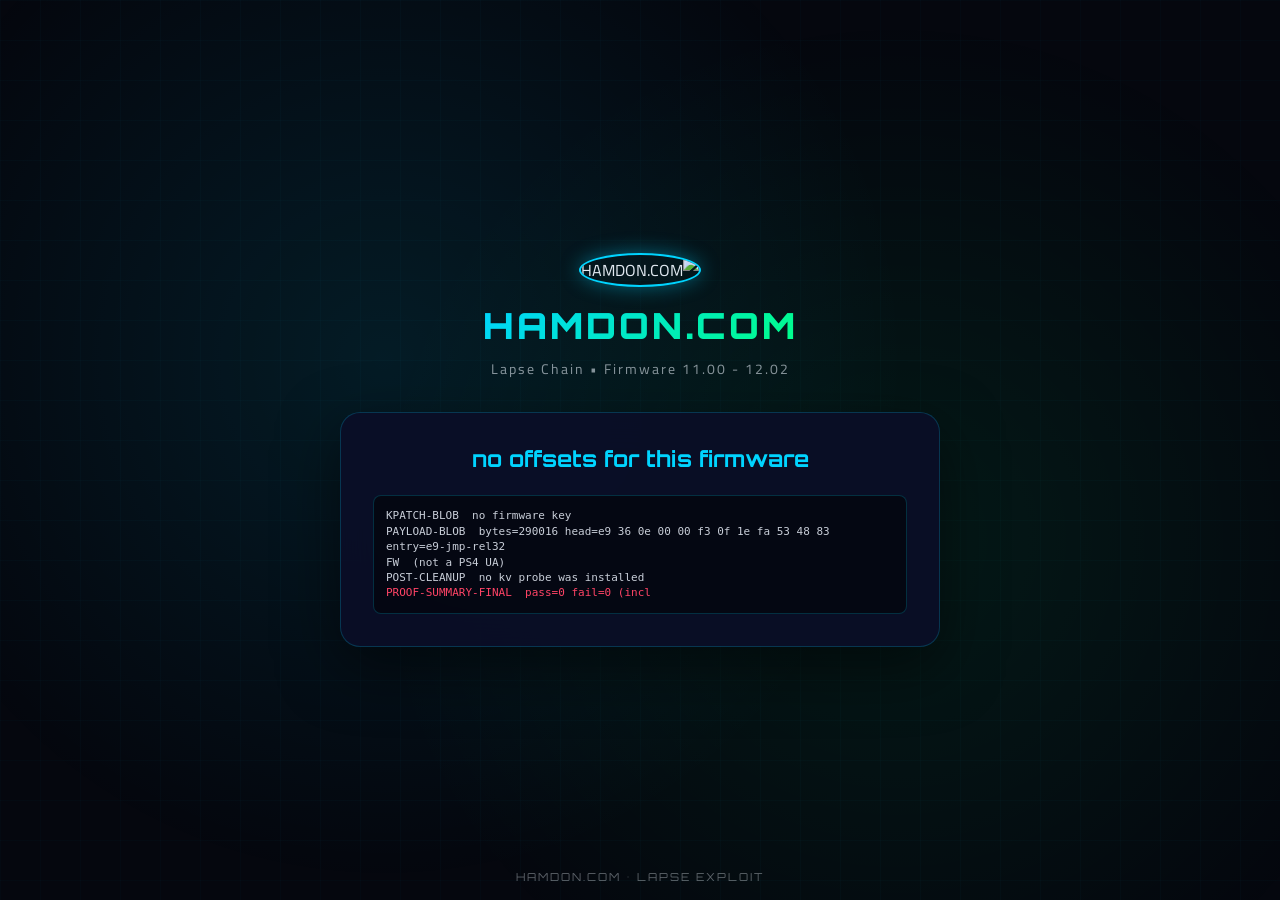
==== run_lapse.html @ 2b9e3dfc "Create run_lapse.html" ====
<!DOCTYPE html>
<html lang="ar" dir="rtl" manifest="cache.appcache">
<head>
<meta charset="utf-8">
<meta name="viewport" content="width=device-width,initial-scale=1">
<title>HAMDON.COM | Lapse Chain</title>
<style>
@import url('https://fonts.googleapis.com/css2?family=Orbitron:wght@400;700;900&family=Cairo:wght@400;700;900&display=swap');

* { margin: 0; padding: 0; box-sizing: border-box; }

:root {
  --neon-blue: #00d4ff;
  --neon-green: #00ff88;
  --dark-bg: #05070e;
  --card-bg: rgba(10, 14, 39, 0.9);
}

html, body {
  min-height: 100vh;
  background: var(--dark-bg);
  color: #e0e8f0;
  font-family: 'Cairo', sans-serif;
  position: relative;
  overflow: hidden;
}

body::before {
  content: '';
  position: fixed;
  inset: 0;
  background: 
    radial-gradient(circle at 30% 40%, rgba(0, 212, 255, 0.1) 0%, transparent 50%),
    radial-gradient(circle at 70% 60%, rgba(0, 255, 136, 0.08) 0%, transparent 50%);
  z-index: 0;
}

body::after {
  content: '';
  position: fixed;
  inset: 0;
  background-image: 
    linear-gradient(rgba(0, 212, 255, 0.02) 1px, transparent 1px),
    linear-gradient(90deg, rgba(0, 212, 255, 0.02) 1px, transparent 1px);
  background-size: 40px 40px;
  z-index: 0;
  pointer-events: none;
}

#wrap {
  position: relative;
  z-index: 1;
  min-height: 100vh;
  display: flex;
  flex-direction: column;
  align-items: center;
  justify-content: center;
  padding: 20px;
}

.header {
  text-align: center;
  margin-bottom: 30px;
  animation: fadeIn 0.6s ease-out;
}

@keyframes fadeIn {
  from { opacity: 0; transform: translateY(-20px); }
  to { opacity: 1; transform: translateY(0); }
}

.logo {
  width: 80px;
  height: 80px;
  border-radius: 50%;
  border: 2px solid var(--neon-blue);
  box-shadow: 0 0 20px rgba(0, 212, 255, 0.4);
  margin-bottom: 16px;
}

.title {
  font-family: 'Orbitron', sans-serif;
  font-size: 36px;
  font-weight: 900;
  background: linear-gradient(135deg, var(--neon-blue), var(--neon-green));
  -webkit-background-clip: text;
  -webkit-text-fill-color: transparent;
  background-clip: text;
  letter-spacing: 3px;
}

.subtitle {
  font-size: 14px;
  color: rgba(224, 232, 240, 0.6);
  margin-top: 8px;
  letter-spacing: 2px;
}

.card {
  background: var(--card-bg);
  backdrop-filter: blur(20px);
  border: 1px solid rgba(0, 212, 255, 0.2);
  border-radius: 20px;
  padding: 32px;
  max-width: 600px;
  width: 100%;
  box-shadow: 0 20px 60px rgba(0, 0, 0, 0.5);
  animation: slideUp 0.6s ease-out 0.2s both;
}

@keyframes slideUp {
  from { opacity: 0; transform: translateY(30px); }
  to { opacity: 1; transform: translateY(0); }
}

#state {
  font-size: 22px;
  font-weight: 700;
  color: var(--neon-blue);
  font-family: 'Orbitron', sans-serif;
  text-align: center;
  margin-bottom: 20px;
  min-height: 30px;
}

#out {
  white-space: pre-wrap;
  font: 11px/1.4 Consolas, monospace;
  background: rgba(0, 0, 0, 0.5);
  border: 1px solid rgba(0, 212, 255, 0.2);
  border-radius: 8px;
  padding: 12px;
  max-height: 400px;
  overflow-y: auto;
  color: #c8ced8;
  text-align: left;
}

.ok { color: #00ff88; }
.bad { color: #ff4466; }
.warn { color: #ffaa00; }

.footer {
  position: fixed;
  bottom: 16px;
  left: 50%;
  transform: translateX(-50%);
  font-size: 11px;
  color: rgba(224, 232, 240, 0.4);
  letter-spacing: 2px;
  font-family: 'Orbitron', sans-serif;
  z-index: 2;
}

@media (max-width: 600px) {
  .title { font-size: 28px; }
  .card { padding: 24px; }
}
</style>
</head>
<body>

<div id="wrap">
  
  <div class="header">
    <img src="logo_raw.png" alt="HAMDON.COM" class="logo">
    <h1 class="title">HAMDON.COM</h1>
    <div class="subtitle">Lapse Chain • Firmware 11.00 - 12.02</div>
  </div>

  <div class="card">
    <div id="state">جارٍ تحميل سلسلة Lapse...</div>
    <div id="out"></div>
  </div>

</div>

<div class="footer">HAMDON.COM • LAPSE EXPLOIT</div>

<script type="module">
import "./chain_lapse.js";
</script>

</body>
</html>
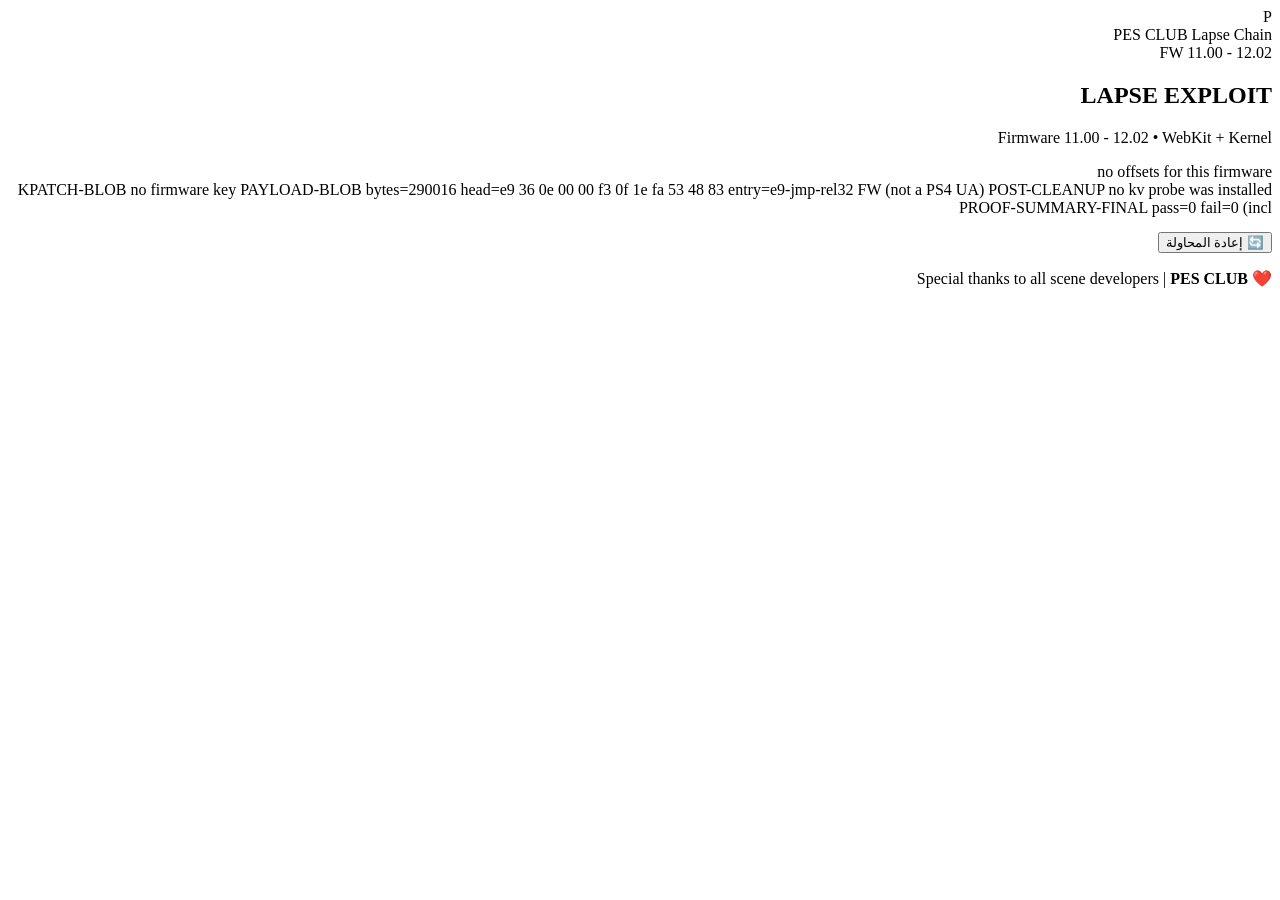
==== commit 91f8bd03: "Update run_lapse.html" ====
--- a/run_lapse.html
+++ b/run_lapse.html
@@ -3,183 +3,43 @@
 <head>
 <meta charset="utf-8">
 <meta name="viewport" content="width=device-width,initial-scale=1">
-<title>HAMDON.COM | Lapse Chain</title>
-<style>
-@import url('https://fonts.googleapis.com/css2?family=Orbitron:wght@400;700;900&family=Cairo:wght@400;700;900&display=swap');
-
-* { margin: 0; padding: 0; box-sizing: border-box; }
-
-:root {
-  --neon-blue: #00d4ff;
-  --neon-green: #00ff88;
-  --dark-bg: #05070e;
-  --card-bg: rgba(10, 14, 39, 0.9);
-}
-
-html, body {
-  min-height: 100vh;
-  background: var(--dark-bg);
-  color: #e0e8f0;
-  font-family: 'Cairo', sans-serif;
-  position: relative;
-  overflow: hidden;
-}
-
-body::before {
-  content: '';
-  position: fixed;
-  inset: 0;
-  background: 
-    radial-gradient(circle at 30% 40%, rgba(0, 212, 255, 0.1) 0%, transparent 50%),
-    radial-gradient(circle at 70% 60%, rgba(0, 255, 136, 0.08) 0%, transparent 50%);
-  z-index: 0;
-}
-
-body::after {
-  content: '';
-  position: fixed;
-  inset: 0;
-  background-image: 
-    linear-gradient(rgba(0, 212, 255, 0.02) 1px, transparent 1px),
-    linear-gradient(90deg, rgba(0, 212, 255, 0.02) 1px, transparent 1px);
-  background-size: 40px 40px;
-  z-index: 0;
-  pointer-events: none;
-}
-
-#wrap {
-  position: relative;
-  z-index: 1;
-  min-height: 100vh;
-  display: flex;
-  flex-direction: column;
-  align-items: center;
-  justify-content: center;
-  padding: 20px;
-}
-
-.header {
-  text-align: center;
-  margin-bottom: 30px;
-  animation: fadeIn 0.6s ease-out;
-}
-
-@keyframes fadeIn {
-  from { opacity: 0; transform: translateY(-20px); }
-  to { opacity: 1; transform: translateY(0); }
-}
-
-.logo {
-  width: 80px;
-  height: 80px;
-  border-radius: 50%;
-  border: 2px solid var(--neon-blue);
-  box-shadow: 0 0 20px rgba(0, 212, 255, 0.4);
-  margin-bottom: 16px;
-}
-
-.title {
-  font-family: 'Orbitron', sans-serif;
-  font-size: 36px;
-  font-weight: 900;
-  background: linear-gradient(135deg, var(--neon-blue), var(--neon-green));
-  -webkit-background-clip: text;
-  -webkit-text-fill-color: transparent;
-  background-clip: text;
-  letter-spacing: 3px;
-}
-
-.subtitle {
-  font-size: 14px;
-  color: rgba(224, 232, 240, 0.6);
-  margin-top: 8px;
-  letter-spacing: 2px;
-}
-
-.card {
-  background: var(--card-bg);
-  backdrop-filter: blur(20px);
-  border: 1px solid rgba(0, 212, 255, 0.2);
-  border-radius: 20px;
-  padding: 32px;
-  max-width: 600px;
-  width: 100%;
-  box-shadow: 0 20px 60px rgba(0, 0, 0, 0.5);
-  animation: slideUp 0.6s ease-out 0.2s both;
-}
-
-@keyframes slideUp {
-  from { opacity: 0; transform: translateY(30px); }
-  to { opacity: 1; transform: translateY(0); }
-}
-
-#state {
-  font-size: 22px;
-  font-weight: 700;
-  color: var(--neon-blue);
-  font-family: 'Orbitron', sans-serif;
-  text-align: center;
-  margin-bottom: 20px;
-  min-height: 30px;
-}
-
-#out {
-  white-space: pre-wrap;
-  font: 11px/1.4 Consolas, monospace;
-  background: rgba(0, 0, 0, 0.5);
-  border: 1px solid rgba(0, 212, 255, 0.2);
-  border-radius: 8px;
-  padding: 12px;
-  max-height: 400px;
-  overflow-y: auto;
-  color: #c8ced8;
-  text-align: left;
-}
-
-.ok { color: #00ff88; }
-.bad { color: #ff4466; }
-.warn { color: #ffaa00; }
-
-.footer {
-  position: fixed;
-  bottom: 16px;
-  left: 50%;
-  transform: translateX(-50%);
-  font-size: 11px;
-  color: rgba(224, 232, 240, 0.4);
-  letter-spacing: 2px;
-  font-family: 'Orbitron', sans-serif;
-  z-index: 2;
-}
-
-@media (max-width: 600px) {
-  .title { font-size: 28px; }
-  .card { padding: 24px; }
-}
-</style>
+<title>PES CLUB | Lapse Chain</title>
+<link rel="stylesheet" href="style.css">
 </head>
 <body>
 
-<div id="wrap">
-  
-  <div class="header">
-    <img src="logo_raw.png" alt="HAMDON.COM" class="logo">
-    <h1 class="title">HAMDON.COM</h1>
-    <div class="subtitle">Lapse Chain • Firmware 11.00 - 12.02</div>
-  </div>
+<div class="shell">
+    <header class="topbar">
+        <div class="brand">
+            <div class="brand-logo">P</div>
+            <div class="brand-text">
+                <span class="brand-name">PES CLUB</span>
+                <span class="brand-sub">Lapse Chain</span>
+            </div>
+        </div>
+        <div class="badge">FW 11.00 - 12.02</div>
+    </header>
 
-  <div class="card">
-    <div id="state">جارٍ تحميل سلسلة Lapse...</div>
-    <div id="out"></div>
-  </div>
+    <main class="wrap">
+        <section class="hero">
+            <h1 class="hero-title">LAPSE <span class="accent">EXPLOIT</span></h1>
+            <p class="hero-sub">Firmware 11.00 - 12.02 • WebKit + Kernel</p>
+        </section>
 
+        <section class="status-panel">
+            <div id="state" class="status-text loading">⏳ جارٍ تحميل السلسلة...</div>
+            <div id="out"></div>
+            <button class="btn" onclick="location.reload()" style="margin-top:15px;">🔄 إعادة المحاولة</button>
+        </section>
+    </main>
+
+    <footer class="foot">
+        <p>❤️ Special thanks to all scene developers | <strong>PES CLUB</strong></p>
+    </footer>
 </div>
-
-<div class="footer">HAMDON.COM • LAPSE EXPLOIT</div>
 
 <script type="module">
 import "./chain_lapse.js";
 </script>
-
 </body>
 </html>
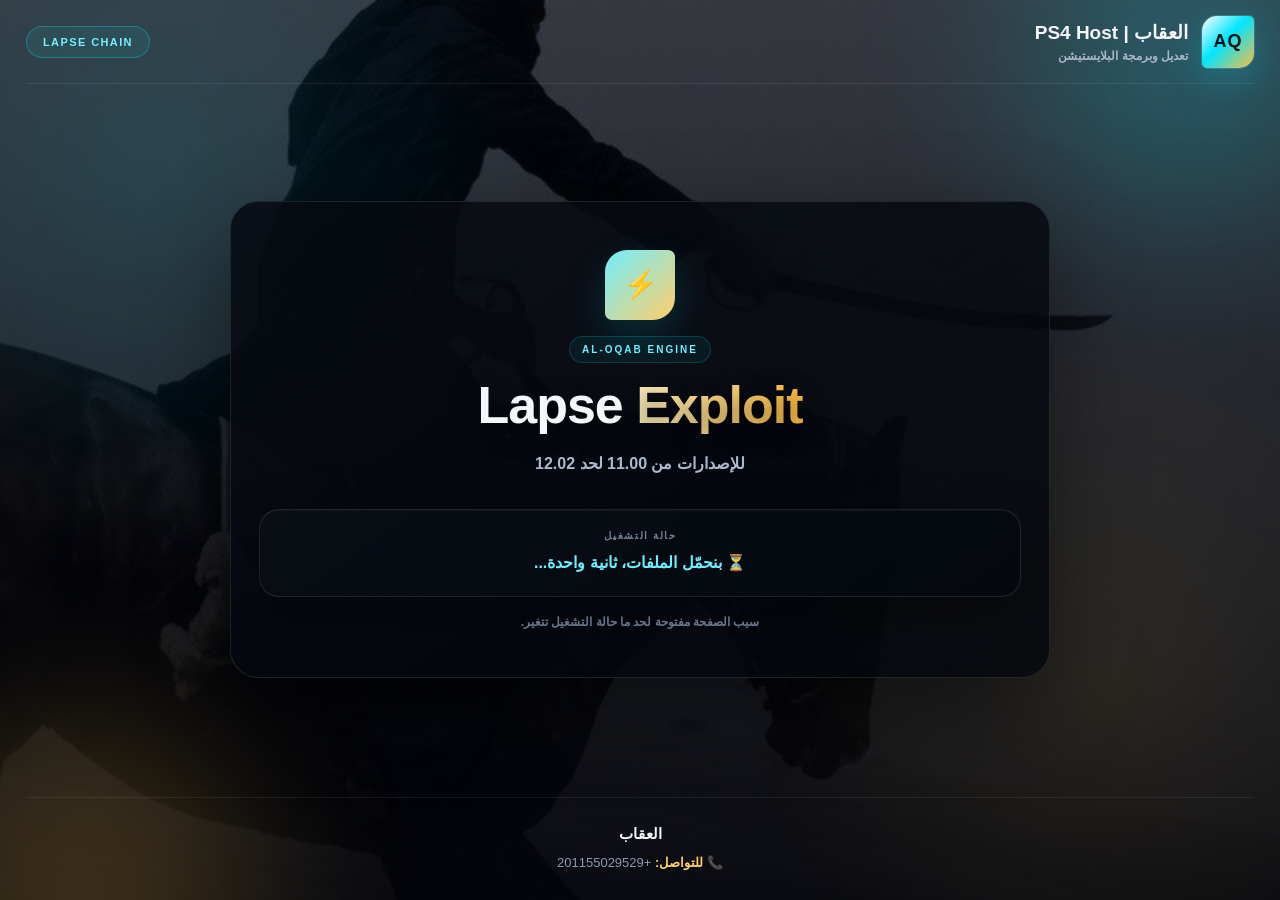
==== commit c1837a7d: "Add files via upload" ====
--- a/run_lapse.html
+++ b/run_lapse.html
@@ -3,43 +3,95 @@
 <head>
 <meta charset="utf-8">
 <meta name="viewport" content="width=device-width,initial-scale=1">
-<title>PES CLUB | Lapse Chain</title>
+<title>العقاب | Lapse Chain</title>
 <link rel="stylesheet" href="style.css">
 </head>
 <body>
+<div class="page-glow glow-one"></div>
+<div class="page-glow glow-two"></div>
 
-<div class="shell">
+<div class="shell compact-shell">
     <header class="topbar">
         <div class="brand">
-            <div class="brand-logo">P</div>
+            <div class="brand-logo">AQ</div>
             <div class="brand-text">
-                <span class="brand-name">PES CLUB</span>
-                <span class="brand-sub">Lapse Chain</span>
+                <span class="brand-name">العقاب | PS4 Host</span>
+                <span class="brand-sub">تعديل وبرمجة البلايستيشن</span>
             </div>
         </div>
-        <div class="badge">FW 11.00 - 12.02</div>
+        <div class="badge badge-lapse">LAPSE CHAIN</div>
     </header>
 
-    <main class="wrap">
-        <section class="hero">
-            <h1 class="hero-title">LAPSE <span class="accent">EXPLOIT</span></h1>
-            <p class="hero-sub">Firmware 11.00 - 12.02 • WebKit + Kernel</p>
-        </section>
+    <main class="wrap run-wrap">
+        <section class="run-card">
+            <div class="run-icon">⚡</div>
+            <div class="eyebrow">AL-OQAB ENGINE</div>
+            <h1 class="hero-title">Lapse <span class="accent">Exploit</span></h1>
+            <p class="hero-sub">للإصدارات من 11.00 لحد 12.02</p>
 
-        <section class="status-panel">
-            <div id="state" class="status-text loading">⏳ جارٍ تحميل السلسلة...</div>
-            <div id="out"></div>
-            <button class="btn" onclick="location.reload()" style="margin-top:15px;">🔄 إعادة المحاولة</button>
+            <section class="status-panel run-status">
+                <div class="status-label">حالة التشغيل</div>
+                <span id="state" class="status-text loading">⏳ بنحمّل الملفات، ثانية واحدة...</span>
+                <br>
+                <button id="retry" class="btn hidden" type="button">↻ جرّب تاني</button>
+            </section>
+
+            <div class="run-tip">سيب الصفحة مفتوحة لحد ما حالة التشغيل تتغير.</div>
+            <div id="out" style="display:none;"></div>
         </section>
     </main>
 
     <footer class="foot">
-        <p>❤️ Special thanks to all scene developers | <strong>PES CLUB</strong></p>
+        <div class="foot-brand">العقاب</div>
+        <p>📞 <strong>للتواصل:</strong> +201155029529</p>
     </footer>
 </div>
 
 <script type="module">
-import "./chain_lapse.js";
+    var started = false;
+
+    function boot() {
+        if (started) return;
+        started = true;
+
+        import("./chain_lapse.js").catch(function(e) {
+            var stateEl = document.getElementById("state");
+            stateEl.innerHTML = "❌ التشغيل وقف: " + (e && e.message ? e.message : e);
+            stateEl.className = "status-text error";
+
+            var btn = document.getElementById("retry");
+            if (btn) btn.className = "btn";
+        });
+    }
+
+    function bootSettled() {
+        setTimeout(boot, 1200);
+    }
+
+    var appCache = window.applicationCache;
+
+    if (appCache) {
+        appCache.addEventListener('cached', bootSettled, false);
+        appCache.addEventListener('noupdate', bootSettled, false);
+        appCache.addEventListener('error', bootSettled, false);
+        appCache.addEventListener('obsolete', bootSettled, false);
+        setTimeout(bootSettled, 6000);
+    } else {
+        bootSettled();
+    }
+
+    document.getElementById("retry").addEventListener("click", function() {
+        location.reload();
+    }, false);
+
+    window.addEventListener("error", function(e) {
+        var stateEl = document.getElementById("state");
+
+        if (stateEl && stateEl.textContent.indexOf("⏳") !== -1) {
+            stateEl.innerHTML = "❌ حصل خطأ: " + (e && e.message ? e.message : "Script error");
+            stateEl.className = "status-text error";
+        }
+    }, false);
 </script>
 </body>
 </html>
--- a/style.css
+++ b/style.css
@@ -0,0 +1,550 @@
+/* ============================================================
+   AL-OQAB - PS4 Host UI
+   Designed for the user's existing image_15d165.jpg background.
+   ============================================================ */
+
+* {
+    margin: 0;
+    padding: 0;
+    box-sizing: border-box;
+}
+
+html {
+    min-height: 100%;
+    font-family: "Segoe UI", Tahoma, Arial, sans-serif;
+    color: #f5f7fb;
+    background: #03050a;
+}
+
+body {
+    min-height: 100vh;
+    overflow-x: hidden;
+    background:
+        linear-gradient(180deg, rgba(2, 4, 10, 0.74), rgba(2, 4, 10, 0.95)),
+        url('image_15d165.jpg') no-repeat center center fixed;
+    background-size: cover;
+    position: relative;
+}
+
+body:before {
+    content: "";
+    position: fixed;
+    inset: 0;
+    pointer-events: none;
+    z-index: 0;
+    background:
+        radial-gradient(circle at 12% 18%, rgba(0, 229, 255, 0.11), transparent 30%),
+        radial-gradient(circle at 86% 75%, rgba(255, 190, 62, 0.09), transparent 28%);
+}
+
+.page-glow {
+    position: fixed;
+    width: 340px;
+    height: 340px;
+    border-radius: 50%;
+    pointer-events: none;
+    filter: blur(90px);
+    opacity: 0.22;
+    z-index: 0;
+}
+
+.glow-one {
+    top: -120px;
+    right: -80px;
+    background: #00e5ff;
+}
+
+.glow-two {
+    bottom: -160px;
+    left: -90px;
+    background: #ffbd3f;
+}
+
+.shell {
+    position: relative;
+    z-index: 1;
+    width: 100%;
+    max-width: 1320px;
+    min-height: 100vh;
+    margin: 0 auto;
+    padding: 0 26px;
+    display: flex;
+    flex-direction: column;
+}
+
+.topbar {
+    min-height: 84px;
+    display: flex;
+    align-items: center;
+    justify-content: space-between;
+    gap: 20px;
+    border-bottom: 1px solid rgba(255, 255, 255, 0.08);
+}
+
+.brand {
+    display: flex;
+    align-items: center;
+    min-width: 0;
+}
+
+.brand-logo {
+    width: 52px;
+    height: 52px;
+    flex: 0 0 52px;
+    display: flex;
+    align-items: center;
+    justify-content: center;
+    border-radius: 15px 5px 15px 5px;
+    font-weight: 900;
+    font-size: 18px;
+    letter-spacing: 1px;
+    color: #041014;
+    background: linear-gradient(135deg, #ffffff 0%, #00e5ff 45%, #ffbd3f 100%);
+    box-shadow:
+        0 0 0 1px rgba(255,255,255,0.15),
+        0 12px 34px rgba(0, 229, 255, 0.22);
+}
+
+.brand-text {
+    margin-right: 14px;
+    text-align: right;
+    min-width: 0;
+}
+
+.brand-name {
+    display: block;
+    font-size: 19px;
+    font-weight: 900;
+    white-space: nowrap;
+}
+
+.brand-sub {
+    display: block;
+    margin-top: 5px;
+    color: #a9b4c7;
+    font-size: 12px;
+    font-weight: 600;
+}
+
+.badge {
+    flex: 0 0 auto;
+    padding: 9px 16px;
+    border: 1px solid rgba(255, 189, 63, 0.28);
+    border-radius: 999px;
+    color: #ffd67f;
+    background: rgba(255, 189, 63, 0.08);
+    font-size: 11px;
+    font-weight: 900;
+    letter-spacing: 1.4px;
+    box-shadow: inset 0 0 20px rgba(255, 189, 63, 0.04);
+}
+
+.badge-lapse {
+    color: #71f1ff;
+    border-color: rgba(0, 229, 255, 0.30);
+    background: rgba(0, 229, 255, 0.08);
+}
+
+.badge-poops {
+    color: #ffd67f;
+    border-color: rgba(255, 189, 63, 0.30);
+    background: rgba(255, 189, 63, 0.08);
+}
+
+.wrap {
+    flex: 1;
+    width: 100%;
+    padding: 58px 0 44px;
+    display: flex;
+    flex-direction: column;
+    justify-content: center;
+}
+
+.hero {
+    max-width: 900px;
+    margin: 0 auto 30px;
+    text-align: center;
+}
+
+.eyebrow {
+    display: inline-block;
+    margin-bottom: 13px;
+    padding: 7px 12px;
+    border: 1px solid rgba(0, 229, 255, 0.18);
+    border-radius: 999px;
+    color: #72ecff;
+    background: rgba(0, 229, 255, 0.06);
+    font-size: 10px;
+    font-weight: 900;
+    letter-spacing: 2px;
+}
+
+.hero-title {
+    font-size: 52px;
+    line-height: 1.15;
+    font-weight: 900;
+    letter-spacing: -1px;
+    text-shadow: 0 8px 26px rgba(0,0,0,0.5);
+}
+
+.accent {
+    color: #ffcf69;
+    background: linear-gradient(90deg, #fff1bd, #ffbd3f);
+    -webkit-background-clip: text;
+    background-clip: text;
+    -webkit-text-fill-color: transparent;
+}
+
+.hero-sub {
+    max-width: 740px;
+    margin: 14px auto 0;
+    color: #aeb9cb;
+    font-size: 16px;
+    line-height: 1.8;
+    font-weight: 600;
+}
+
+.hero-pills {
+    margin-top: 22px;
+    display: flex;
+    flex-wrap: wrap;
+    justify-content: center;
+    gap: 9px;
+}
+
+.hero-pills span {
+    padding: 8px 12px;
+    border: 1px solid rgba(255,255,255,0.09);
+    border-radius: 999px;
+    color: #d7deea;
+    background: rgba(255,255,255,0.045);
+    font-size: 12px;
+    font-weight: 700;
+}
+
+.status-panel {
+    width: 100%;
+    max-width: 920px;
+    margin: 0 auto 36px;
+    padding: 20px 24px;
+    text-align: center;
+    border: 1px solid rgba(255,255,255,0.10);
+    border-radius: 20px;
+    background: linear-gradient(145deg, rgba(10,14,22,0.88), rgba(4,8,15,0.78));
+    box-shadow:
+        0 22px 60px rgba(0,0,0,0.32),
+        inset 0 1px 0 rgba(255,255,255,0.04);
+}
+
+.status-label {
+    margin-bottom: 8px;
+    color: #758195;
+    font-size: 10px;
+    font-weight: 900;
+    letter-spacing: 1.6px;
+    text-transform: uppercase;
+}
+
+.status-text {
+    color: #6feeff;
+    font-size: 16px;
+    font-weight: 800;
+    line-height: 1.7;
+}
+
+.status-text.loading {
+    animation: pulse 1.35s ease-in-out infinite;
+}
+
+.status-text.error {
+    color: #ff6f87;
+}
+
+.status-text.success {
+    color: #77efb0;
+}
+
+@keyframes pulse {
+    0%, 100% { opacity: 1; }
+    50% { opacity: 0.48; }
+}
+
+.fw-section {
+    width: 100%;
+    max-width: 1120px;
+    margin: 0 auto;
+}
+
+.section-head {
+    margin-bottom: 15px;
+    display: flex;
+    align-items: end;
+    justify-content: space-between;
+    gap: 20px;
+}
+
+.section-kicker {
+    display: block;
+    margin-bottom: 5px;
+    color: #ffcb63;
+    font-size: 10px;
+    font-weight: 900;
+    letter-spacing: 1.8px;
+}
+
+.fw-heading {
+    color: #f4f7fb;
+    font-size: 21px;
+    font-weight: 900;
+}
+
+.section-note {
+    color: #738096;
+    font-size: 12px;
+    font-weight: 600;
+}
+
+.fw-grid {
+    display: flex;
+    flex-wrap: wrap;
+    justify-content: center;
+    margin: -7px;
+}
+
+.fw-card {
+    position: relative;
+    flex: 1 1 150px;
+    max-width: 190px;
+    min-height: 120px;
+    margin: 7px;
+    padding: 20px 16px;
+    display: flex;
+    flex-direction: column;
+    align-items: center;
+    justify-content: center;
+    overflow: hidden;
+    border: 1px solid rgba(255,255,255,0.09);
+    border-radius: 18px;
+    background: rgba(8,12,20,0.76);
+    box-shadow: 0 12px 32px rgba(0,0,0,0.20);
+    transition: transform .20s ease, border-color .20s ease, box-shadow .20s ease;
+}
+
+.fw-card:before {
+    content: "";
+    position: absolute;
+    top: 0;
+    right: 0;
+    left: 0;
+    height: 2px;
+    background: linear-gradient(90deg, transparent, rgba(0,229,255,.75), transparent);
+    opacity: .25;
+}
+
+.fw-card:hover,
+.fw-card.active-fw {
+    transform: translateY(-5px);
+    border-color: rgba(0,229,255,0.48);
+    box-shadow:
+        0 18px 45px rgba(0,0,0,0.30),
+        0 0 24px rgba(0,229,255,0.08);
+}
+
+.fw-card.active-fw:after {
+    content: "جهازك";
+    position: absolute;
+    top: 8px;
+    left: 8px;
+    padding: 3px 7px;
+    border-radius: 999px;
+    color: #071014;
+    background: #6feeff;
+    font-size: 9px;
+    font-weight: 900;
+}
+
+.fw-ver {
+    font-size: 30px;
+    font-weight: 900;
+    color: #ffffff;
+    letter-spacing: .5px;
+}
+
+.fw-chain {
+    display: inline-block;
+    margin-top: 10px;
+    padding: 5px 10px;
+    border-radius: 999px;
+    font-size: 10px;
+    font-weight: 900;
+    letter-spacing: .7px;
+    text-transform: uppercase;
+}
+
+.fw-chain.lapse {
+    color: #6feeff;
+    border: 1px solid rgba(0,229,255,0.24);
+    background: rgba(0,229,255,0.07);
+}
+
+.fw-chain.poops {
+    color: #ffd67f;
+    border: 1px solid rgba(255,189,63,0.24);
+    background: rgba(255,189,63,0.07);
+}
+
+.btn {
+    display: inline-block;
+    margin-top: 16px;
+    padding: 11px 25px;
+    border: 0;
+    border-radius: 12px;
+    color: #061015;
+    background: linear-gradient(90deg, #6feeff, #ffcf69);
+    font-size: 13px;
+    font-weight: 900;
+    cursor: pointer;
+    box-shadow: 0 11px 30px rgba(0,229,255,0.13);
+    transition: transform .18s ease, filter .18s ease;
+}
+
+.btn:hover {
+    transform: translateY(-2px);
+    filter: brightness(1.08);
+}
+
+.btn.hidden {
+    display: none;
+}
+
+.run-wrap {
+    padding-top: 42px;
+}
+
+.run-card {
+    width: 100%;
+    max-width: 820px;
+    margin: 0 auto;
+    padding: 48px 28px;
+    text-align: center;
+    border: 1px solid rgba(255,255,255,0.10);
+    border-radius: 28px;
+    background: linear-gradient(145deg, rgba(7,11,18,0.90), rgba(4,7,13,0.82));
+    box-shadow: 0 30px 90px rgba(0,0,0,.42);
+}
+
+.run-icon {
+    width: 70px;
+    height: 70px;
+    margin: 0 auto 16px;
+    display: flex;
+    align-items: center;
+    justify-content: center;
+    border-radius: 22px 7px 22px 7px;
+    color: #061015;
+    background: linear-gradient(135deg, #70efff, #ffce68);
+    font-size: 28px;
+    box-shadow: 0 15px 38px rgba(0,229,255,.15);
+}
+
+.run-status {
+    margin-top: 30px;
+    margin-bottom: 18px;
+}
+
+.run-tip {
+    color: #69758a;
+    font-size: 12px;
+    font-weight: 600;
+}
+
+.foot {
+    padding: 22px 0 26px;
+    text-align: center;
+    border-top: 1px solid rgba(255,255,255,0.07);
+    color: #8c98ac;
+    font-size: 13px;
+    line-height: 1.8;
+}
+
+.foot-brand {
+    margin-bottom: 4px;
+    color: #f5f7fb;
+    font-size: 15px;
+    font-weight: 900;
+}
+
+.foot strong {
+    color: #ffcf69;
+}
+
+.copyright {
+    margin-top: 3px;
+    color: #596579;
+    font-size: 10px;
+    font-weight: 800;
+    letter-spacing: 1.2px;
+}
+
+@media (max-width: 720px) {
+    .shell {
+        padding: 0 16px;
+    }
+
+    .topbar {
+        min-height: 74px;
+    }
+
+    .brand-logo {
+        width: 44px;
+        height: 44px;
+        flex-basis: 44px;
+        border-radius: 13px 5px 13px 5px;
+        font-size: 15px;
+    }
+
+    .brand-name {
+        font-size: 15px;
+    }
+
+    .brand-sub {
+        font-size: 10px;
+    }
+
+    .badge {
+        padding: 7px 10px;
+        font-size: 9px;
+    }
+
+    .wrap {
+        padding-top: 38px;
+    }
+
+    .hero-title {
+        font-size: 36px;
+    }
+
+    .hero-sub {
+        font-size: 14px;
+    }
+
+    .section-head {
+        align-items: flex-start;
+        flex-direction: column;
+        gap: 7px;
+    }
+
+    .fw-card {
+        flex-basis: 130px;
+        min-height: 108px;
+    }
+
+    .fw-ver {
+        font-size: 26px;
+    }
+
+    .run-card {
+        padding: 36px 18px;
+        border-radius: 22px;
+    }
+}
